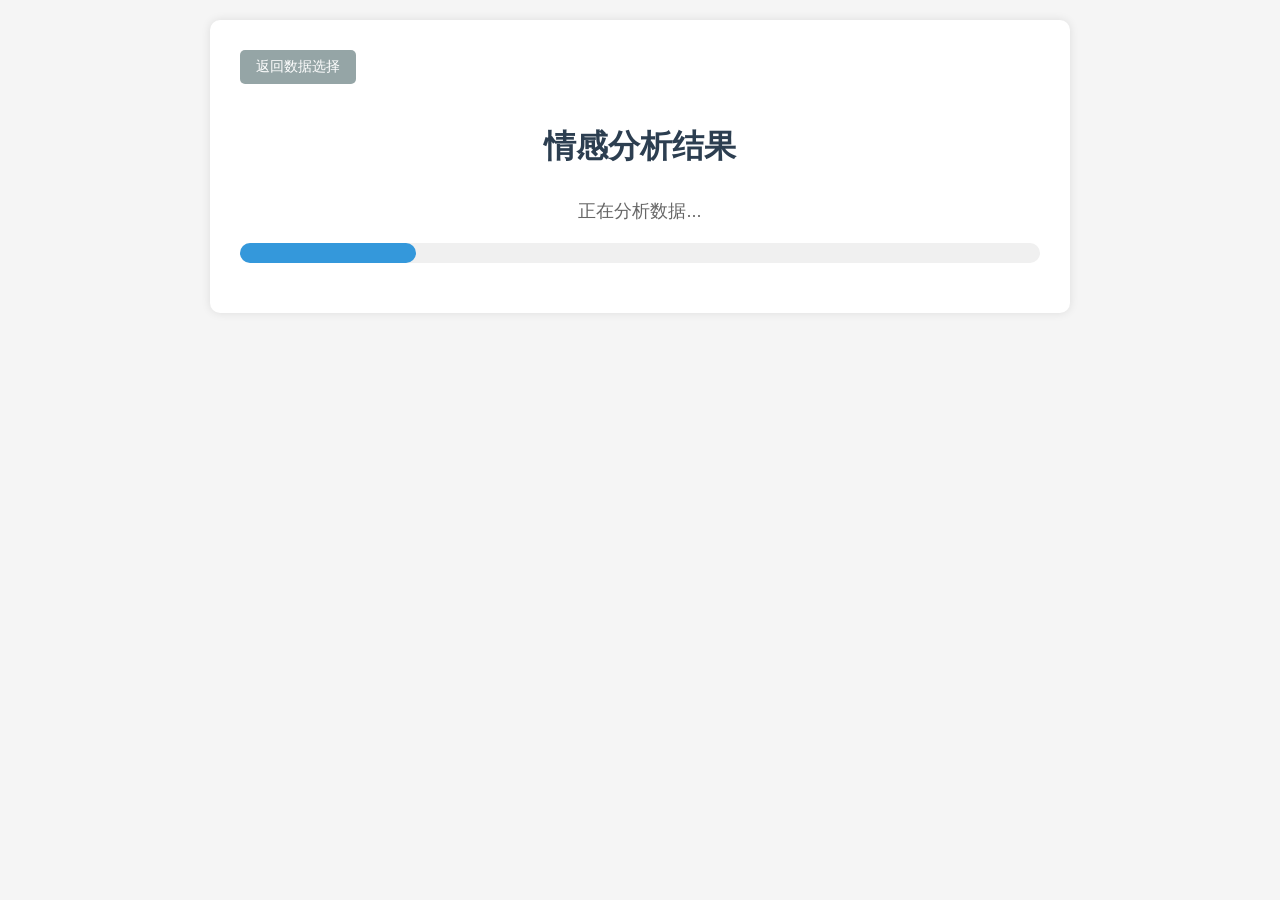
==== analysis_result.html @ 46d2ed45 "111 111" ====
<!DOCTYPE html>
<html lang="zh">

<head>
    <meta charset="UTF-8">
    <meta name="viewport" content="width=device-width, initial-scale=1.0">
    <title>分析结果 - 生理情绪识别分析系统</title>
    <style>
        body {
            font-family: Arial, sans-serif;
            margin: 0;
            padding: 20px;
            background-color: #f5f5f5;
            color: #333;
        }

        .container {
            max-width: 800px;
            margin: 0 auto;
            background-color: white;
            padding: 30px;
            border-radius: 10px;
            box-shadow: 0 0 10px rgba(0, 0, 0, 0.1);
        }

        h1 {
            color: #2c3e50;
            text-align: center;
            margin-bottom: 30px;
        }

        .progress-container {
            width: 100%;
            background-color: #f0f0f0;
            border-radius: 10px;
            margin: 20px 0;
        }

        .progress-bar {
            width: 0;
            height: 20px;
            background-color: #3498db;
            border-radius: 10px;
            transition: width 0.5s ease-in-out;
        }

        .result-container {
            display: none;
            text-align: center;
            margin-top: 30px;
        }

        .emotion-icon {
            font-size: 80px;
            margin-bottom: 20px;
        }

        .emotion-title {
            font-size: 24px;
            font-weight: bold;
            margin-bottom: 15px;
            color: #2c3e50;
        }

        .emotion-description {
            font-size: 16px;
            line-height: 1.6;
            color: #666;
            margin-bottom: 20px;
            padding: 0 20px;
        }

        .suggestion-container {
            background-color: #f8f9fa;
            padding: 20px;
            border-radius: 10px;
            margin-top: 20px;
        }

        .suggestion-title {
            color: #2c3e50;
            font-weight: bold;
            margin-bottom: 10px;
        }

        .back-btn {
            background-color: #95a5a6;
            color: white;
            padding: 8px 16px;
            border: none;
            border-radius: 5px;
            cursor: pointer;
            font-size: 14px;
            transition: background-color 0.3s;
            margin-bottom: 20px;
        }

        .analyzing-text {
            text-align: center;
            margin: 20px 0;
            font-size: 18px;
            color: #666;
        }

        .history-btn {
            background-color: #9b59b6;
            color: white;
            padding: 12px 24px;
            border: none;
            border-radius: 5px;
            cursor: pointer;
            font-size: 16px;
            transition: background-color 0.3s;
            margin-top: 20px;
            display: block;
            margin-left: auto;
            margin-right: auto;
        }

        .history-btn:hover {
            background-color: #8e44ad;
        }
    </style>
</head>

<body>
    <div class="container">
        <button class="back-btn" onclick="window.location.href='submitted_data.html'">返回数据选择</button>
        <h1>情感分析结果</h1>

        <div id="analyzing-section">
            <div class="analyzing-text">正在分析数据...</div>
            <div class="progress-container">
                <div class="progress-bar" id="progressBar"></div>
            </div>
        </div>

        <div id="result-section" class="result-container">
            <div class="emotion-icon" id="emotionIcon"></div>
            <div class="emotion-title" id="emotionTitle"></div>
            <div class="emotion-description" id="emotionDescription"></div>
            <div class="suggestion-container">
                <div class="suggestion-title">情感调节建议</div>
                <div id="emotionSuggestion"></div>
            </div>
            <button class="history-btn" onclick="window.location.href='emotion_history.html'">
                查看历史情绪
            </button>
        </div>
    </div>

    <script>
        const emotions = {
            sad: {
                icon: '😢',
                title: '伤心',
                description: '您当前的情绪状态显示为伤心。这种情绪表明您可能正在经历一些困扰或压力。',
                suggestion: '1. 尝试与信任的朋友或家人交流您的感受<br>2. 进行15-20分钟的轻度有氧运动<br>3. 听一些舒缓的音乐<br>4. 尝试深呼吸练习来放松身心'
            },
            excited: {
                icon: '🤩',
                title: '兴奋',
                description: '您当前的情绪状态显示为兴奋。这是一种积极的情绪状态，表明您可能正在经历一些令人愉悦的事情。',
                suggestion: '1. 适当控制情绪，避免过度兴奋<br>2. 将这种积极的能量转化为创造性活动<br>3. 与他人分享您的喜悦<br>4. 记录下这个美好的时刻'
            },
            calm: {
                icon: '😌',
                title: '平静',
                description: '您当前的情绪状态显示为平静。这是一种理想的情绪状态，表明您的身心处于平衡状态。',
                suggestion: '1. 保持当前的生活节奏和习惯<br>2. 可以尝试冥想来加深这种平静感<br>3. 享受当下的宁静时刻<br>4. 记录下让您保持平静的因素'
            },
            aroused: {
                icon: '😤',
                title: '亢奋',
                description: '您当前的情绪状态显示为亢奋。这种状态表明您的身心处于高度激活状态。',
                suggestion: '1. 进行深呼吸练习来调节情绪<br>2. 尝试渐进式肌肉放松<br>3. 避免摄入咖啡因等刺激性物质<br>4. 进行一些平和的活动来缓解亢奋状态'
            }
        };

        function updateProgress(progress) {
            document.getElementById('progressBar').style.width = progress + '%';
        }

        function showResult() {
            const emotionKeys = Object.keys(emotions);
            const randomEmotion = emotions[emotionKeys[Math.floor(Math.random() * emotionKeys.length)]];

            // 保存情绪记录到 localStorage
            const emotionHistory = JSON.parse(localStorage.getItem('emotionHistory')) || [];
            emotionHistory.push({
                emotion: randomEmotion.title,
                icon: randomEmotion.icon,
                time: new Date().toLocaleString(),
                description: randomEmotion.description
            });
            localStorage.setItem('emotionHistory', JSON.stringify(emotionHistory));

            // 显示结果
            document.getElementById('emotionIcon').textContent = randomEmotion.icon;
            document.getElementById('emotionTitle').textContent = randomEmotion.title;
            document.getElementById('emotionDescription').textContent = randomEmotion.description;
            document.getElementById('emotionSuggestion').innerHTML = randomEmotion.suggestion;

            document.getElementById('analyzing-section').style.display = 'none';
            document.getElementById('result-section').style.display = 'block';
        }

        // 模拟分析进度
        let progress = 0;
        const interval = setInterval(() => {
            progress += 1;
            updateProgress(progress);
            if (progress >= 100) {
                clearInterval(interval);
                setTimeout(showResult, 500); // 等待进度条完成后显示结果
            }
        }, 50);
    </script>
</body>

</html>
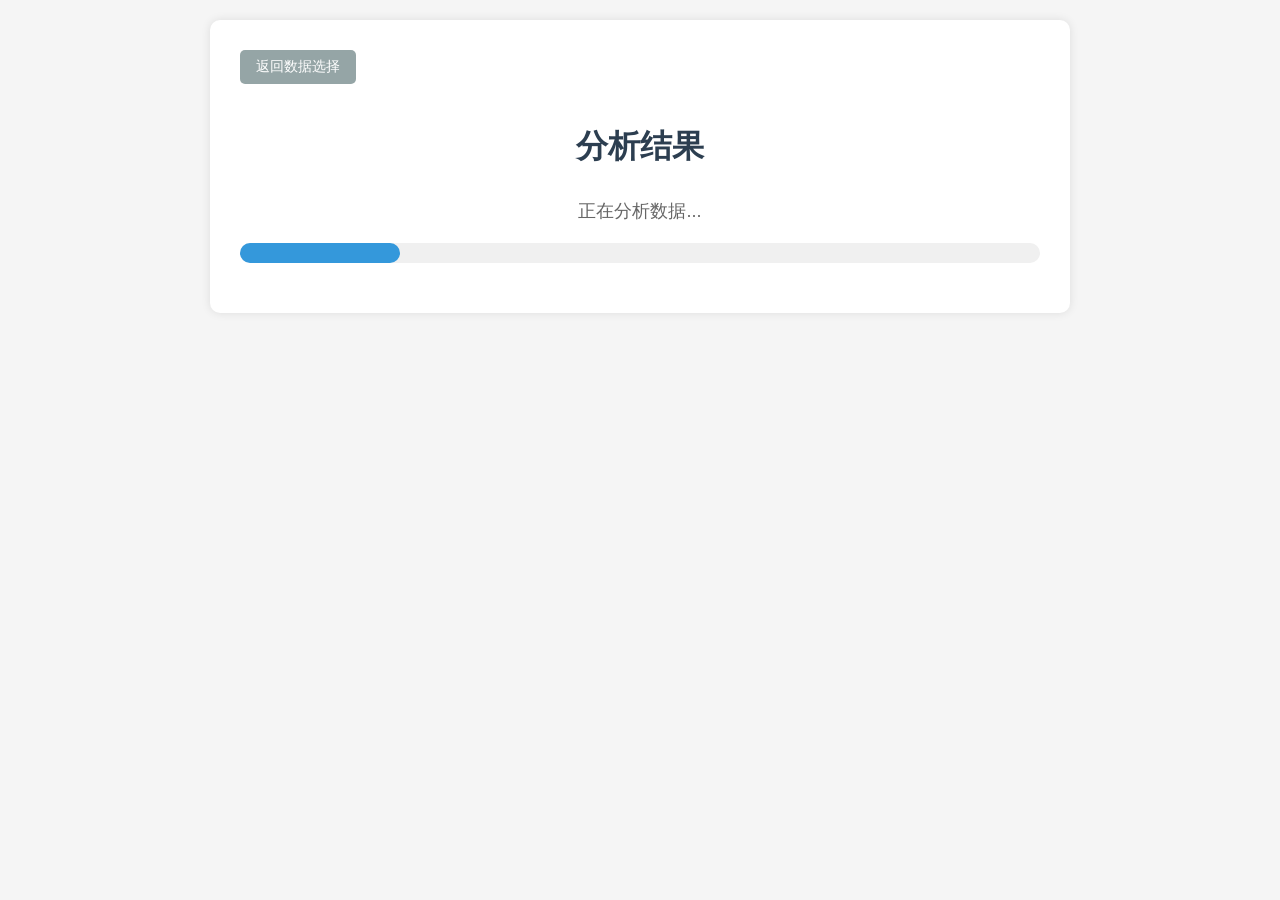
==== commit d573d3e7: "111" ====
--- a/analysis_result.html
+++ b/analysis_result.html
@@ -120,13 +120,29 @@
         .history-btn:hover {
             background-color: #8e44ad;
         }
+
+        .emotion-happy {
+            color: #27ae60;
+        }
+
+        .emotion-sad {
+            color: #2980b9;
+        }
+
+        .emotion-excited {
+            color: #e74c3c;
+        }
+
+        .emotion-calm {
+            color: #95a5a6;
+        }
     </style>
 </head>
 
 <body>
     <div class="container">
         <button class="back-btn" onclick="window.location.href='submitted_data.html'">返回数据选择</button>
-        <h1>情感分析结果</h1>
+        <h1>分析结果</h1>
 
         <div id="analyzing-section">
             <div class="analyzing-text">正在分析数据...</div>
@@ -136,9 +152,11 @@
         </div>
 
         <div id="result-section" class="result-container">
-            <div class="emotion-icon" id="emotionIcon"></div>
-            <div class="emotion-title" id="emotionTitle"></div>
-            <div class="emotion-description" id="emotionDescription"></div>
+            <div class="emotion-result">
+                <h2>情绪状态：<span id="emotionState"></span></h2>
+                <div id="emotionIcon"></div>
+                <p id="emotionDescription"></p>
+            </div>
             <div class="suggestion-container">
                 <div class="suggestion-title">情感调节建议</div>
                 <div id="emotionSuggestion"></div>
@@ -215,6 +233,82 @@
                 setTimeout(showResult, 500); // 等待进度条完成后显示结果
             }
         }, 50);
+
+        async function getLatestAnalysisResult() {
+            try {
+                const response = await fetch('emotion_analysis.log');
+                const logText = await response.text();
+
+                // 查找最新的预测结果
+                const lines = logText.split('\n').reverse();
+                for (const line of lines) {
+                    if (line.includes('预测结果:')) {
+                        const match = line.match(/预测结果: (.*?) \(标签 (\d+)\)/);
+                        if (match) {
+                            return {
+                                emotion: match[1],
+                                label: parseInt(match[2])
+                            };
+                        }
+                    }
+                }
+                return null;
+            } catch (error) {
+                console.error('获取分析结果失败:', error);
+                return null;
+            }
+        }
+
+        function updateEmotionDisplay(emotion) {
+            const emotionState = document.getElementById('emotionState');
+            const emotionIcon = document.getElementById('emotionIcon');
+            const emotionDescription = document.getElementById('emotionDescription');
+
+            // 清除现有的情绪类
+            emotionState.className = '';
+
+            // 根据情绪设置显示
+            switch (emotion) {
+                case '平静':
+                    emotionState.textContent = '平静';
+                    emotionState.className = 'emotion-calm';
+                    emotionIcon.innerHTML = '😌';
+                    emotionDescription.textContent = '您目前处于平静状态，心情比较放松。';
+                    break;
+                case '伤心':
+                    emotionState.textContent = '伤心';
+                    emotionState.className = 'emotion-sad';
+                    emotionIcon.innerHTML = '😢';
+                    emotionDescription.textContent = '您目前的情绪有些低落，建议寻找让自己开心的事情。';
+                    break;
+                case '亢奋':
+                    emotionState.textContent = '亢奋';
+                    emotionState.className = 'emotion-excited';
+                    emotionIcon.innerHTML = '😲';
+                    emotionDescription.textContent = '您目前处于亢奋状态，建议适当放松。';
+                    break;
+                case '愉悦':
+                    emotionState.textContent = '愉悦';
+                    emotionState.className = 'emotion-happy';
+                    emotionIcon.innerHTML = '😊';
+                    emotionDescription.textContent = '您目前心情愉悦，希望这种好心情能持续下去。';
+                    break;
+                default:
+                    emotionState.textContent = '未知';
+                    emotionIcon.innerHTML = '❓';
+                    emotionDescription.textContent = '无法识别当前情绪状态。';
+            }
+        }
+
+        // 页面加载时获取并显示最新结果
+        window.addEventListener('load', async () => {
+            const result = await getLatestAnalysisResult();
+            if (result) {
+                updateEmotionDisplay(result.emotion);
+            } else {
+                updateEmotionDisplay('未知');
+            }
+        });
     </script>
 </body>
 
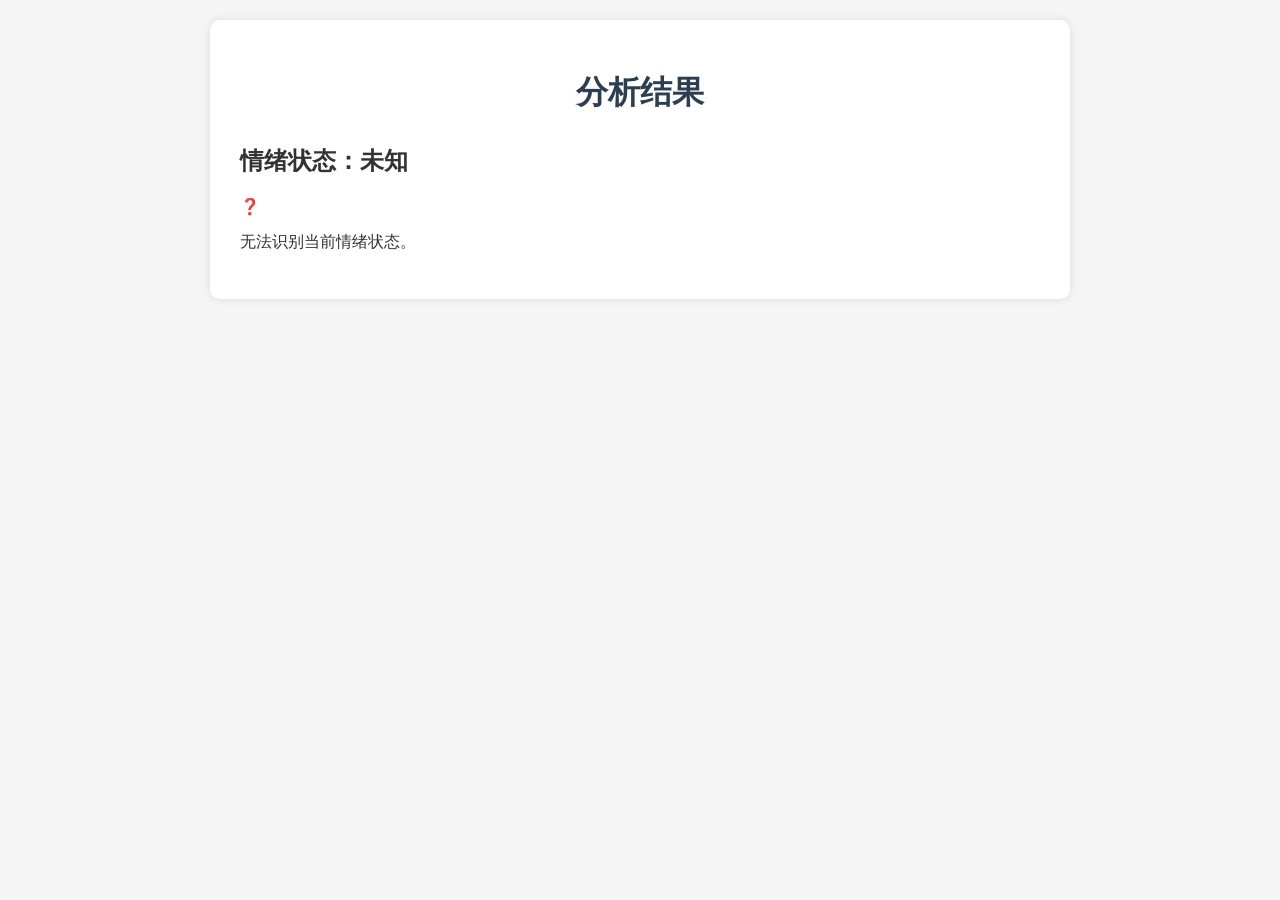
==== commit 1530402f: "111" ====
--- a/analysis_result.html
+++ b/analysis_result.html
@@ -141,99 +141,17 @@
 
 <body>
     <div class="container">
-        <button class="back-btn" onclick="window.location.href='submitted_data.html'">返回数据选择</button>
         <h1>分析结果</h1>
-
-        <div id="analyzing-section">
-            <div class="analyzing-text">正在分析数据...</div>
-            <div class="progress-container">
-                <div class="progress-bar" id="progressBar"></div>
-            </div>
-        </div>
-
-        <div id="result-section" class="result-container">
+        <div id="resultContent">
             <div class="emotion-result">
                 <h2>情绪状态：<span id="emotionState"></span></h2>
                 <div id="emotionIcon"></div>
                 <p id="emotionDescription"></p>
             </div>
-            <div class="suggestion-container">
-                <div class="suggestion-title">情感调节建议</div>
-                <div id="emotionSuggestion"></div>
-            </div>
-            <button class="history-btn" onclick="window.location.href='emotion_history.html'">
-                查看历史情绪
-            </button>
         </div>
     </div>
 
     <script>
-        const emotions = {
-            sad: {
-                icon: '😢',
-                title: '伤心',
-                description: '您当前的情绪状态显示为伤心。这种情绪表明您可能正在经历一些困扰或压力。',
-                suggestion: '1. 尝试与信任的朋友或家人交流您的感受<br>2. 进行15-20分钟的轻度有氧运动<br>3. 听一些舒缓的音乐<br>4. 尝试深呼吸练习来放松身心'
-            },
-            excited: {
-                icon: '🤩',
-                title: '兴奋',
-                description: '您当前的情绪状态显示为兴奋。这是一种积极的情绪状态，表明您可能正在经历一些令人愉悦的事情。',
-                suggestion: '1. 适当控制情绪，避免过度兴奋<br>2. 将这种积极的能量转化为创造性活动<br>3. 与他人分享您的喜悦<br>4. 记录下这个美好的时刻'
-            },
-            calm: {
-                icon: '😌',
-                title: '平静',
-                description: '您当前的情绪状态显示为平静。这是一种理想的情绪状态，表明您的身心处于平衡状态。',
-                suggestion: '1. 保持当前的生活节奏和习惯<br>2. 可以尝试冥想来加深这种平静感<br>3. 享受当下的宁静时刻<br>4. 记录下让您保持平静的因素'
-            },
-            aroused: {
-                icon: '😤',
-                title: '亢奋',
-                description: '您当前的情绪状态显示为亢奋。这种状态表明您的身心处于高度激活状态。',
-                suggestion: '1. 进行深呼吸练习来调节情绪<br>2. 尝试渐进式肌肉放松<br>3. 避免摄入咖啡因等刺激性物质<br>4. 进行一些平和的活动来缓解亢奋状态'
-            }
-        };
-
-        function updateProgress(progress) {
-            document.getElementById('progressBar').style.width = progress + '%';
-        }
-
-        function showResult() {
-            const emotionKeys = Object.keys(emotions);
-            const randomEmotion = emotions[emotionKeys[Math.floor(Math.random() * emotionKeys.length)]];
-
-            // 保存情绪记录到 localStorage
-            const emotionHistory = JSON.parse(localStorage.getItem('emotionHistory')) || [];
-            emotionHistory.push({
-                emotion: randomEmotion.title,
-                icon: randomEmotion.icon,
-                time: new Date().toLocaleString(),
-                description: randomEmotion.description
-            });
-            localStorage.setItem('emotionHistory', JSON.stringify(emotionHistory));
-
-            // 显示结果
-            document.getElementById('emotionIcon').textContent = randomEmotion.icon;
-            document.getElementById('emotionTitle').textContent = randomEmotion.title;
-            document.getElementById('emotionDescription').textContent = randomEmotion.description;
-            document.getElementById('emotionSuggestion').innerHTML = randomEmotion.suggestion;
-
-            document.getElementById('analyzing-section').style.display = 'none';
-            document.getElementById('result-section').style.display = 'block';
-        }
-
-        // 模拟分析进度
-        let progress = 0;
-        const interval = setInterval(() => {
-            progress += 1;
-            updateProgress(progress);
-            if (progress >= 100) {
-                clearInterval(interval);
-                setTimeout(showResult, 500); // 等待进度条完成后显示结果
-            }
-        }, 50);
-
         async function getLatestAnalysisResult() {
             try {
                 const response = await fetch('emotion_analysis.log');
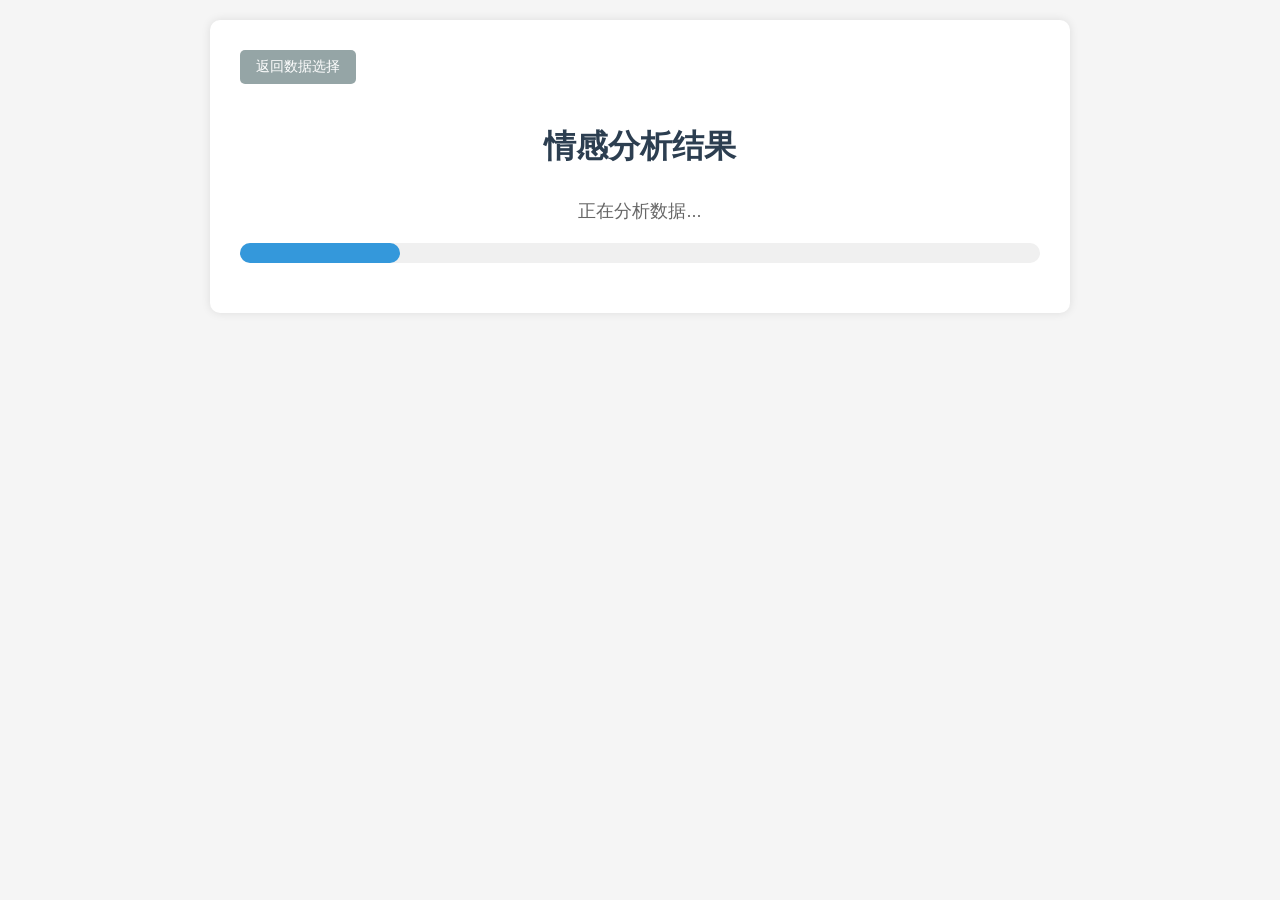
==== commit 82a96ce0: "new" ====
--- a/analysis_result.html
+++ b/analysis_result.html
@@ -120,113 +120,101 @@
         .history-btn:hover {
             background-color: #8e44ad;
         }
-
-        .emotion-happy {
-            color: #27ae60;
-        }
-
-        .emotion-sad {
-            color: #2980b9;
-        }
-
-        .emotion-excited {
-            color: #e74c3c;
-        }
-
-        .emotion-calm {
-            color: #95a5a6;
-        }
     </style>
 </head>
 
 <body>
     <div class="container">
-        <h1>分析结果</h1>
-        <div id="resultContent">
-            <div class="emotion-result">
-                <h2>情绪状态：<span id="emotionState"></span></h2>
-                <div id="emotionIcon"></div>
-                <p id="emotionDescription"></p>
+        <button class="back-btn" onclick="window.location.href='submitted_data.html'">返回数据选择</button>
+        <h1>情感分析结果</h1>
+
+        <div id="analyzing-section">
+            <div class="analyzing-text">正在分析数据...</div>
+            <div class="progress-container">
+                <div class="progress-bar" id="progressBar"></div>
             </div>
         </div>
+
+        <div id="result-section" class="result-container">
+            <div class="emotion-icon" id="emotionIcon"></div>
+            <div class="emotion-title" id="emotionTitle"></div>
+            <div class="emotion-description" id="emotionDescription"></div>
+            <div class="suggestion-container">
+                <div class="suggestion-title">情感调节建议</div>
+                <div id="emotionSuggestion"></div>
+            </div>
+            <button class="history-btn" onclick="window.location.href='emotion_history.html'">
+                查看历史情绪
+            </button>
+        </div>
     </div>
 
     <script>
-        async function getLatestAnalysisResult() {
-            try {
-                const response = await fetch('emotion_analysis.log');
-                const logText = await response.text();
-
-                // 查找最新的预测结果
-                const lines = logText.split('\n').reverse();
-                for (const line of lines) {
-                    if (line.includes('预测结果:')) {
-                        const match = line.match(/预测结果: (.*?) \(标签 (\d+)\)/);
-                        if (match) {
-                            return {
-                                emotion: match[1],
-                                label: parseInt(match[2])
-                            };
-                        }
-                    }
-                }
-                return null;
-            } catch (error) {
-                console.error('获取分析结果失败:', error);
-                return null;
+        const emotions = {
+            sad: {
+                icon: '😢',
+                title: '伤心',
+                description: '您当前的情绪状态显示为伤心。这种情绪表明您可能正在经历一些困扰或压力。',
+                suggestion: '1. 尝试与信任的朋友或家人交流您的感受<br>2. 进行15-20分钟的轻度有氧运动<br>3. 听一些舒缓的音乐<br>4. 尝试深呼吸练习来放松身心'
+            },
+            excited: {
+                icon: '🤩',
+                title: '兴奋',
+                description: '您当前的情绪状态显示为兴奋。这是一种积极的情绪状态，表明您可能正在经历一些令人愉悦的事情。',
+                suggestion: '1. 适当控制情绪，避免过度兴奋<br>2. 将这种积极的能量转化为创造性活动<br>3. 与他人分享您的喜悦<br>4. 记录下这个美好的时刻'
+            },
+            calm: {
+                icon: '😌',
+                title: '平静',
+                description: '您当前的情绪状态显示为平静。这是一种理想的情绪状态，表明您的身心处于平衡状态。',
+                suggestion: '1. 保持当前的生活节奏和习惯<br>2. 可以尝试冥想来加深这种平静感<br>3. 享受当下的宁静时刻<br>4. 记录下让您保持平静的因素'
+            },
+            aroused: {
+                icon: '😤',
+                title: '亢奋',
+                description: '您当前的情绪状态显示为亢奋。这种状态表明您的身心处于高度激活状态。',
+                suggestion: '1. 进行深呼吸练习来调节情绪<br>2. 尝试渐进式肌肉放松<br>3. 避免摄入咖啡因等刺激性物质<br>4. 进行一些平和的活动来缓解亢奋状态'
             }
-        }
-
-        function updateEmotionDisplay(emotion) {
-            const emotionState = document.getElementById('emotionState');
-            const emotionIcon = document.getElementById('emotionIcon');
-            const emotionDescription = document.getElementById('emotionDescription');
-
-            // 清除现有的情绪类
-            emotionState.className = '';
-
-            // 根据情绪设置显示
-            switch (emotion) {
-                case '平静':
-                    emotionState.textContent = '平静';
-                    emotionState.className = 'emotion-calm';
-                    emotionIcon.innerHTML = '😌';
-                    emotionDescription.textContent = '您目前处于平静状态，心情比较放松。';
-                    break;
-                case '伤心':
-                    emotionState.textContent = '伤心';
-                    emotionState.className = 'emotion-sad';
-                    emotionIcon.innerHTML = '😢';
-                    emotionDescription.textContent = '您目前的情绪有些低落，建议寻找让自己开心的事情。';
-                    break;
-                case '亢奋':
-                    emotionState.textContent = '亢奋';
-                    emotionState.className = 'emotion-excited';
-                    emotionIcon.innerHTML = '😲';
-                    emotionDescription.textContent = '您目前处于亢奋状态，建议适当放松。';
-                    break;
-                case '愉悦':
-                    emotionState.textContent = '愉悦';
-                    emotionState.className = 'emotion-happy';
-                    emotionIcon.innerHTML = '😊';
-                    emotionDescription.textContent = '您目前心情愉悦，希望这种好心情能持续下去。';
-                    break;
-                default:
-                    emotionState.textContent = '未知';
-                    emotionIcon.innerHTML = '❓';
-                    emotionDescription.textContent = '无法识别当前情绪状态。';
+        };
+
+        function updateProgress(progress) {
+            document.getElementById('progressBar').style.width = progress + '%';
+        }
+
+        function showResult() {
+            const emotionKeys = Object.keys(emotions);
+            const randomEmotion = emotions[emotionKeys[Math.floor(Math.random() * emotionKeys.length)]];
+
+            // 保存情绪记录到 localStorage
+            const emotionHistory = JSON.parse(localStorage.getItem('emotionHistory')) || [];
+            emotionHistory.push({
+                emotion: randomEmotion.title,
+                icon: randomEmotion.icon,
+                time: new Date().toLocaleString(),
+                description: randomEmotion.description
+            });
+            localStorage.setItem('emotionHistory', JSON.stringify(emotionHistory));
+
+            // 显示结果
+            document.getElementById('emotionIcon').textContent = randomEmotion.icon;
+            document.getElementById('emotionTitle').textContent = randomEmotion.title;
+            document.getElementById('emotionDescription').textContent = randomEmotion.description;
+            document.getElementById('emotionSuggestion').innerHTML = randomEmotion.suggestion;
+
+            document.getElementById('analyzing-section').style.display = 'none';
+            document.getElementById('result-section').style.display = 'block';
+        }
+
+        // 模拟分析进度
+        let progress = 0;
+        const interval = setInterval(() => {
+            progress += 1;
+            updateProgress(progress);
+            if (progress >= 100) {
+                clearInterval(interval);
+                setTimeout(showResult, 500); // 等待进度条完成后显示结果
             }
-        }
-
-        // 页面加载时获取并显示最新结果
-        window.addEventListener('load', async () => {
-            const result = await getLatestAnalysisResult();
-            if (result) {
-                updateEmotionDisplay(result.emotion);
-            } else {
-                updateEmotionDisplay('未知');
-            }
-        });
+        }, 50);
     </script>
 </body>
 
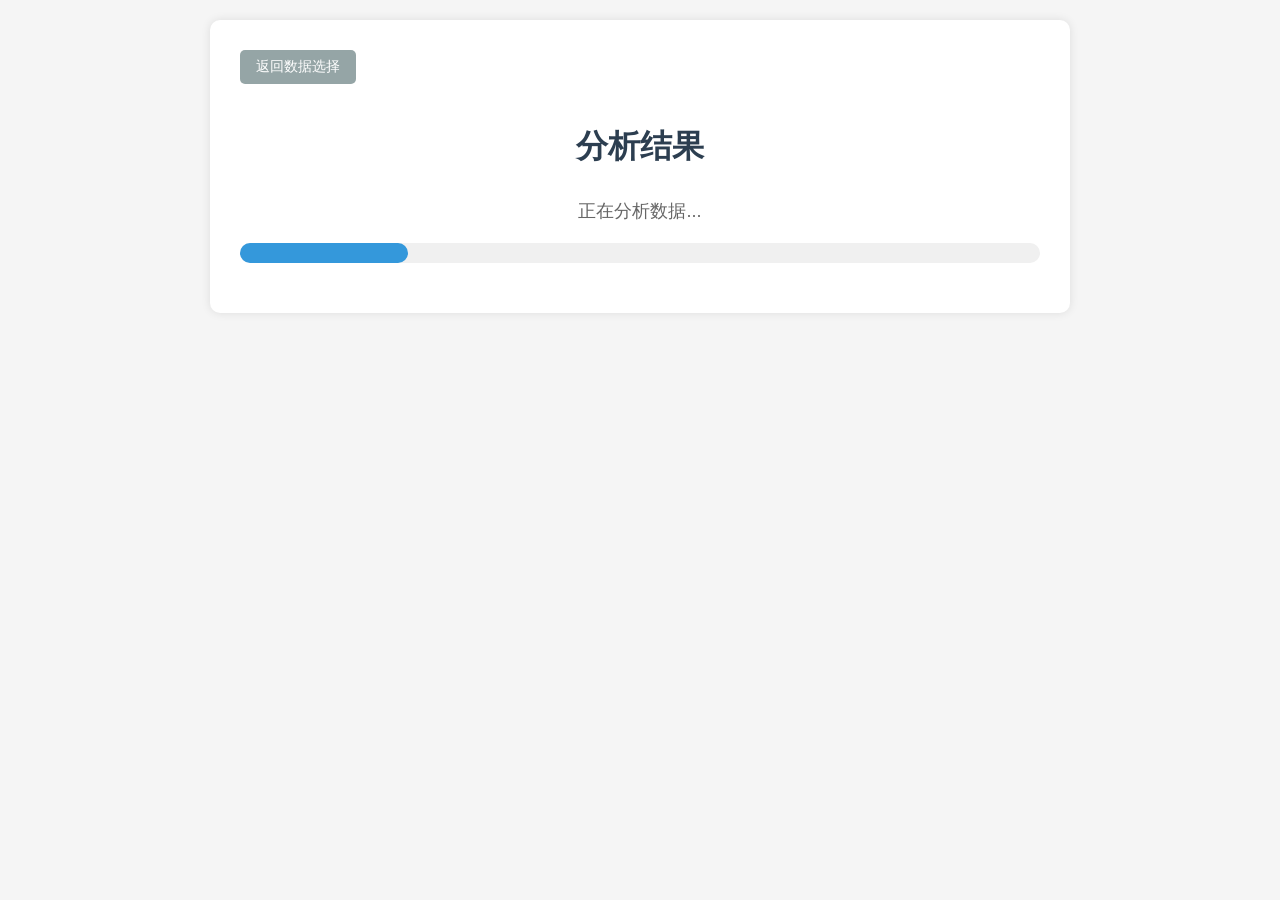
==== commit 80cfdf26: "newnew" ====
--- a/analysis_result.html
+++ b/analysis_result.html
@@ -120,13 +120,29 @@
         .history-btn:hover {
             background-color: #8e44ad;
         }
+
+        .emotion-happy {
+            color: #27ae60;
+        }
+
+        .emotion-sad {
+            color: #2980b9;
+        }
+
+        .emotion-excited {
+            color: #e74c3c;
+        }
+
+        .emotion-calm {
+            color: #95a5a6;
+        }
     </style>
 </head>
 
 <body>
     <div class="container">
         <button class="back-btn" onclick="window.location.href='submitted_data.html'">返回数据选择</button>
-        <h1>情感分析结果</h1>
+        <h1>分析结果</h1>
 
         <div id="analyzing-section">
             <div class="analyzing-text">正在分析数据...</div>
@@ -136,9 +152,11 @@
         </div>
 
         <div id="result-section" class="result-container">
-            <div class="emotion-icon" id="emotionIcon"></div>
-            <div class="emotion-title" id="emotionTitle"></div>
-            <div class="emotion-description" id="emotionDescription"></div>
+            <div class="emotion-result">
+                <h2>情绪状态：<span id="emotionState"></span></h2>
+                <div id="emotionIcon"></div>
+                <p id="emotionDescription"></p>
+            </div>
             <div class="suggestion-container">
                 <div class="suggestion-title">情感调节建议</div>
                 <div id="emotionSuggestion"></div>
@@ -215,6 +233,82 @@
                 setTimeout(showResult, 500); // 等待进度条完成后显示结果
             }
         }, 50);
+
+        async function getLatestAnalysisResult() {
+            try {
+                const response = await fetch('emotion_analysis.log');
+                const logText = await response.text();
+
+                // 查找最新的预测结果
+                const lines = logText.split('\n').reverse();
+                for (const line of lines) {
+                    if (line.includes('预测结果:')) {
+                        const match = line.match(/预测结果: (.*?) \(标签 (\d+)\)/);
+                        if (match) {
+                            return {
+                                emotion: match[1],
+                                label: parseInt(match[2])
+                            };
+                        }
+                    }
+                }
+                return null;
+            } catch (error) {
+                console.error('获取分析结果失败:', error);
+                return null;
+            }
+        }
+
+        function updateEmotionDisplay(emotion) {
+            const emotionState = document.getElementById('emotionState');
+            const emotionIcon = document.getElementById('emotionIcon');
+            const emotionDescription = document.getElementById('emotionDescription');
+
+            // 清除现有的情绪类
+            emotionState.className = '';
+
+            // 根据情绪设置显示
+            switch (emotion) {
+                case '平静':
+                    emotionState.textContent = '平静';
+                    emotionState.className = 'emotion-calm';
+                    emotionIcon.innerHTML = '😌';
+                    emotionDescription.textContent = '您目前处于平静状态，心情比较放松。';
+                    break;
+                case '伤心':
+                    emotionState.textContent = '伤心';
+                    emotionState.className = 'emotion-sad';
+                    emotionIcon.innerHTML = '😢';
+                    emotionDescription.textContent = '您目前的情绪有些低落，建议寻找让自己开心的事情。';
+                    break;
+                case '亢奋':
+                    emotionState.textContent = '亢奋';
+                    emotionState.className = 'emotion-excited';
+                    emotionIcon.innerHTML = '😲';
+                    emotionDescription.textContent = '您目前处于亢奋状态，建议适当放松。';
+                    break;
+                case '愉悦':
+                    emotionState.textContent = '愉悦';
+                    emotionState.className = 'emotion-happy';
+                    emotionIcon.innerHTML = '😊';
+                    emotionDescription.textContent = '您目前心情愉悦，希望这种好心情能持续下去。';
+                    break;
+                default:
+                    emotionState.textContent = '未知';
+                    emotionIcon.innerHTML = '❓';
+                    emotionDescription.textContent = '无法识别当前情绪状态。';
+            }
+        }
+
+        // 页面加载时获取并显示最新结果
+        window.addEventListener('load', async () => {
+            const result = await getLatestAnalysisResult();
+            if (result) {
+                updateEmotionDisplay(result.emotion);
+            } else {
+                updateEmotionDisplay('未知');
+            }
+        });
     </script>
 </body>
 
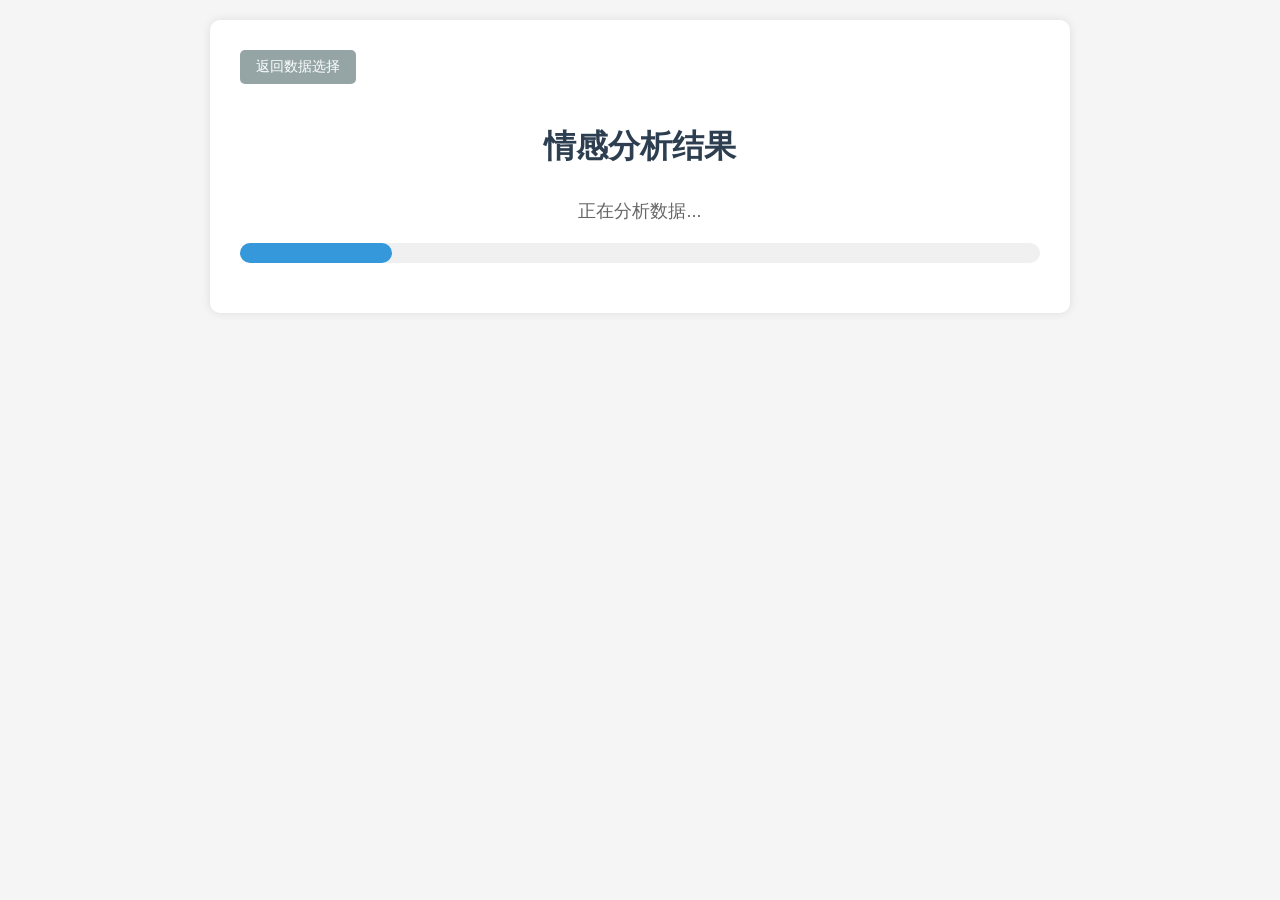
==== commit de996ab2: "111" ====
--- a/analysis_result.html
+++ b/analysis_result.html
@@ -120,29 +120,13 @@
         .history-btn:hover {
             background-color: #8e44ad;
         }
-
-        .emotion-happy {
-            color: #27ae60;
-        }
-
-        .emotion-sad {
-            color: #2980b9;
-        }
-
-        .emotion-excited {
-            color: #e74c3c;
-        }
-
-        .emotion-calm {
-            color: #95a5a6;
-        }
     </style>
 </head>
 
 <body>
     <div class="container">
         <button class="back-btn" onclick="window.location.href='submitted_data.html'">返回数据选择</button>
-        <h1>分析结果</h1>
+        <h1>情感分析结果</h1>
 
         <div id="analyzing-section">
             <div class="analyzing-text">正在分析数据...</div>
@@ -152,11 +136,9 @@
         </div>
 
         <div id="result-section" class="result-container">
-            <div class="emotion-result">
-                <h2>情绪状态：<span id="emotionState"></span></h2>
-                <div id="emotionIcon"></div>
-                <p id="emotionDescription"></p>
-            </div>
+            <div class="emotion-icon" id="emotionIcon"></div>
+            <div class="emotion-title" id="emotionTitle"></div>
+            <div class="emotion-description" id="emotionDescription"></div>
             <div class="suggestion-container">
                 <div class="suggestion-title">情感调节建议</div>
                 <div id="emotionSuggestion"></div>
@@ -233,82 +215,6 @@
                 setTimeout(showResult, 500); // 等待进度条完成后显示结果
             }
         }, 50);
-
-        async function getLatestAnalysisResult() {
-            try {
-                const response = await fetch('emotion_analysis.log');
-                const logText = await response.text();
-
-                // 查找最新的预测结果
-                const lines = logText.split('\n').reverse();
-                for (const line of lines) {
-                    if (line.includes('预测结果:')) {
-                        const match = line.match(/预测结果: (.*?) \(标签 (\d+)\)/);
-                        if (match) {
-                            return {
-                                emotion: match[1],
-                                label: parseInt(match[2])
-                            };
-                        }
-                    }
-                }
-                return null;
-            } catch (error) {
-                console.error('获取分析结果失败:', error);
-                return null;
-            }
-        }
-
-        function updateEmotionDisplay(emotion) {
-            const emotionState = document.getElementById('emotionState');
-            const emotionIcon = document.getElementById('emotionIcon');
-            const emotionDescription = document.getElementById('emotionDescription');
-
-            // 清除现有的情绪类
-            emotionState.className = '';
-
-            // 根据情绪设置显示
-            switch (emotion) {
-                case '平静':
-                    emotionState.textContent = '平静';
-                    emotionState.className = 'emotion-calm';
-                    emotionIcon.innerHTML = '😌';
-                    emotionDescription.textContent = '您目前处于平静状态，心情比较放松。';
-                    break;
-                case '伤心':
-                    emotionState.textContent = '伤心';
-                    emotionState.className = 'emotion-sad';
-                    emotionIcon.innerHTML = '😢';
-                    emotionDescription.textContent = '您目前的情绪有些低落，建议寻找让自己开心的事情。';
-                    break;
-                case '亢奋':
-                    emotionState.textContent = '亢奋';
-                    emotionState.className = 'emotion-excited';
-                    emotionIcon.innerHTML = '😲';
-                    emotionDescription.textContent = '您目前处于亢奋状态，建议适当放松。';
-                    break;
-                case '愉悦':
-                    emotionState.textContent = '愉悦';
-                    emotionState.className = 'emotion-happy';
-                    emotionIcon.innerHTML = '😊';
-                    emotionDescription.textContent = '您目前心情愉悦，希望这种好心情能持续下去。';
-                    break;
-                default:
-                    emotionState.textContent = '未知';
-                    emotionIcon.innerHTML = '❓';
-                    emotionDescription.textContent = '无法识别当前情绪状态。';
-            }
-        }
-
-        // 页面加载时获取并显示最新结果
-        window.addEventListener('load', async () => {
-            const result = await getLatestAnalysisResult();
-            if (result) {
-                updateEmotionDisplay(result.emotion);
-            } else {
-                updateEmotionDisplay('未知');
-            }
-        });
     </script>
 </body>
 
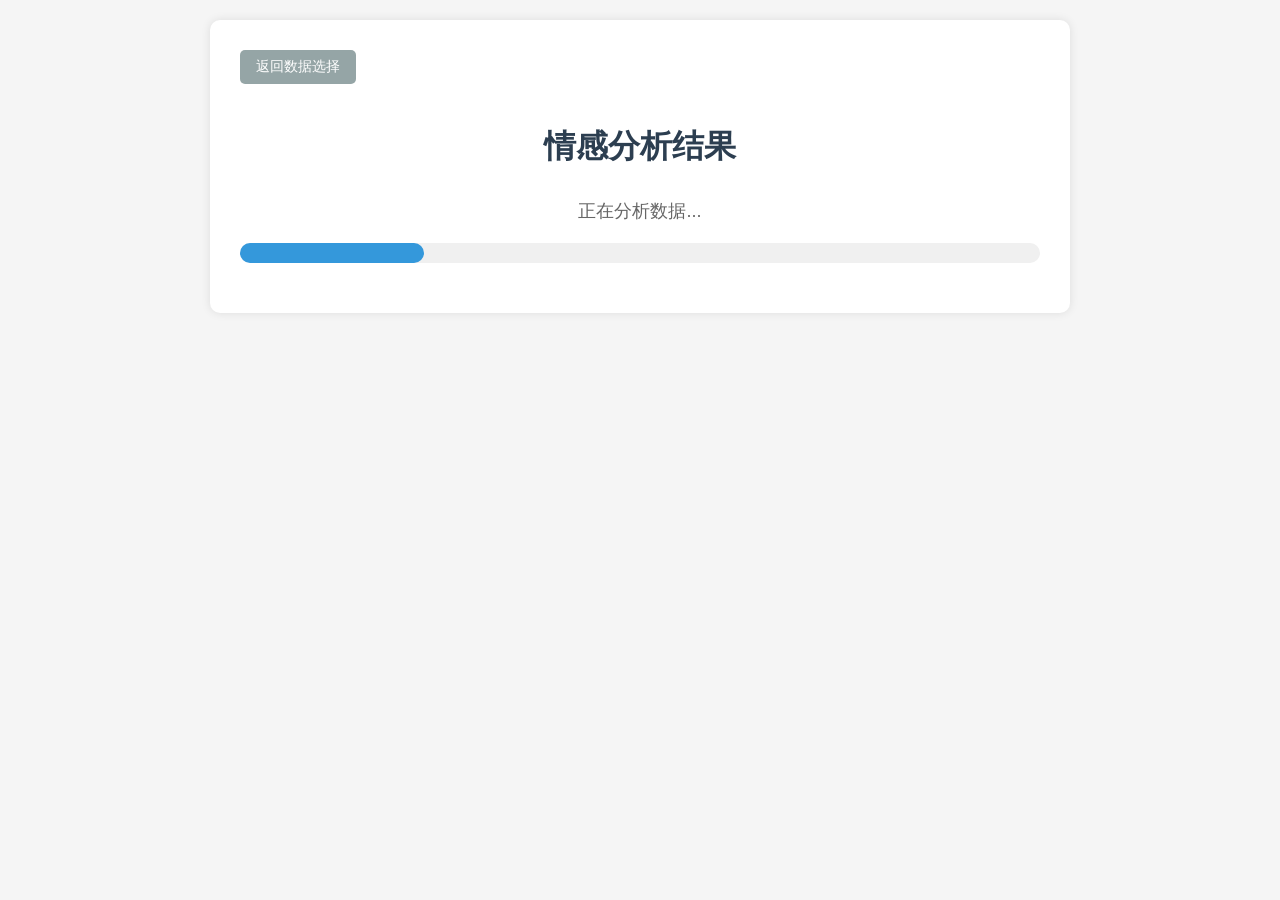
==== commit 1b34394e: "Update analysis_result.html" ====
--- a/analysis_result.html
+++ b/analysis_result.html
@@ -158,10 +158,10 @@
                 suggestion: '1. 尝试与信任的朋友或家人交流您的感受<br>2. 进行15-20分钟的轻度有氧运动<br>3. 听一些舒缓的音乐<br>4. 尝试深呼吸练习来放松身心'
             },
             excited: {
-                icon: '🤩',
-                title: '兴奋',
-                description: '您当前的情绪状态显示为兴奋。这是一种积极的情绪状态，表明您可能正在经历一些令人愉悦的事情。',
-                suggestion: '1. 适当控制情绪，避免过度兴奋<br>2. 将这种积极的能量转化为创造性活动<br>3. 与他人分享您的喜悦<br>4. 记录下这个美好的时刻'
+                icon: '😊',
+                title: '愉悦',
+                description: '您当前的情绪状态显示为愉悦。这是一种积极的情绪状态，表明您可能正在经历一些令人愉悦的事情。',
+                suggestion: '1. 保持良好的心情<br>2. 将这种积极的能量转化为创造性活动<br>3. 与他人分享您的喜悦<br>4. 记录下这个美好的时刻'
             },
             calm: {
                 icon: '😌',
